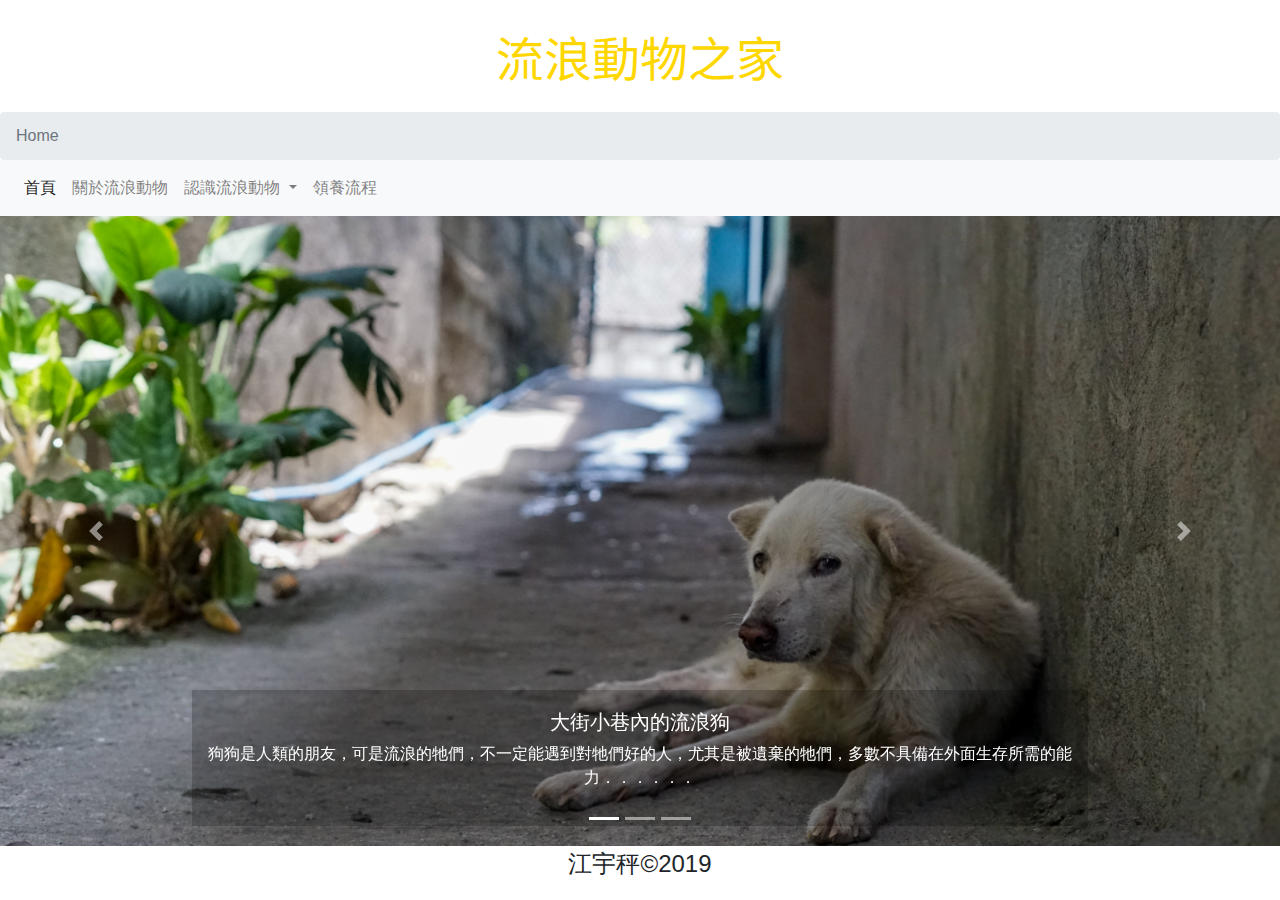
==== about.html @ 1b5770bd "缺大量素材" ====
<!doctype html>
<html lang="zh">

<head>
    <!-- Required meta tags -->
    <meta charset="utf-8">
    <meta name="viewport" content="width=device-width, initial-scale=1, shrink-to-fit=no">

    <!-- Bootstrap CSS -->
    <link rel="stylesheet" href="https://stackpath.bootstrapcdn.com/bootstrap/4.3.1/css/bootstrap.min.css"
        integrity="sha384-ggOyR0iXCbMQv3Xipma34MD+dH/1fQ784/j6cY/iJTQUOhcWr7x9JvoRxT2MZw1T" crossorigin="anonymous">
    <link rel="stylesheet" href="css/style.css">
    <title>流浪動物之家-關於流浪動物</title>
</head>

<body>
    <!-- 標題LOGO -->
    <nav id="logo" class="text-center"> 流浪動物之家 </nav>
    <!-- 麵包屑 -->
    <nav aria-label="breadcrumb">
        <ol class="breadcrumb">
          <li class="breadcrumb-item active" aria-current="page">Home</li>
        </ol>
      </nav>
    <!-- 導覽列 -->
    <nav class="navbar navbar-expand-lg navbar-light bg-light">
        <button class="navbar-toggler" type="button" data-toggle="collapse" data-target="#navbarSupportedContent"
            aria-controls="navbarSupportedContent" aria-expanded="false" aria-label="Toggle navigation">
            <span class="navbar-toggler-icon"></span>
        </button>

        <div class="board collapse navbar-collapse" id="navbarSupportedContent">
            <ul class="navbar-nav mr-auto">
                <li class="nav-item active">
                    <a class="nav-link" href="index.html">首頁 <span class="sr-only">(current)</span></a>
                </li>
                <li class="nav-item">
                    <a class="nav-link" href="about.html">關於流浪動物</a>
                </li>
                <li class="nav-item dropdown">
                    <a class="nav-link dropdown-toggle" href="#" id="navbarDropdown" role="button"
                        data-toggle="dropdown" aria-haspopup="true" aria-expanded="false">
                        認識流浪動物
                    </a>
                    <div class="dropdown-menu" aria-labelledby="navbarDropdown">
                        <a class="dropdown-item" href="cats.html">貓咪</a>
                        <a class="dropdown-item" href="d">狗狗</a>
                        <div class="dropdown-divider"></div>
                        <a class="dropdown-item" href="special-pets.html">特殊寵物</a>
                    </div>
                </li>
                <li class="nav-item">
                    <a class="nav-link" href="adoption.html">領養流程</a>
                </li>
            </ul>
        </div>
    </nav>
    <div class="bd-example">
        <div id="carouselExampleCaptions" class="carousel slide" data-ride="carousel">
            <ol class="carousel-indicators">
                <li data-target="#carouselExampleCaptions" data-slide-to="0" class="active"></li>
                <li data-target="#carouselExampleCaptions" data-slide-to="1"></li>
                <li data-target="#carouselExampleCaptions" data-slide-to="2"></li>
            </ol>
            <div class="carousel-inner">
                <div class="carousel-item active">
                    <img src="IMG/straydog.jpg" class="d-block w-100" alt="...">
                    <div class="carousel-caption d-none d-md-block">
                        <h5>大街小巷內的流浪狗</h5>
                        <p>狗狗是人類的朋友，可是流浪的牠們，不一定能遇到對牠們好的人，尤其是被遺棄的牠們，多數不具備在外面生存所需的能力．．．．．．</p>
                    </div>
                </div>
                <div class="carousel-item">
                    <img src="IMG/straypuppy.jpg" class="d-block w-100" alt="...">
                    <div class="carousel-caption d-none d-md-block">
                        <h5>在人們視線邊緣處</h5>
                        <p>也許牠們曾經離你們很近，可是因為習慣，沒有多少人留意到牠們的存在，以至於默默地在街弄中消失</p>
                    </div>
                </div>
                <div class="carousel-item">
                    <img src="IMG/straycat.jpg" class="d-block w-100" alt="...">
                    <div class="carousel-caption d-none d-md-block">
                        <h5>野外的流浪貓</h5>
                        <p>因為貓咪的個性與習性，牠們在野外的適應力比狗狗來得強，只是還是有少數貓咪例外</p>
                    </div>
                </div>
            </div>
            <a class="carousel-control-prev" href="#carouselExampleCaptions" role="button" data-slide="prev">
                <span class="carousel-control-prev-icon" aria-hidden="true"></span>
                <span class="sr-only">Previous</span>
            </a>
            <a class="carousel-control-next" href="#carouselExampleCaptions" role="button" data-slide="next">
                <span class="carousel-control-next-icon" aria-hidden="true"></span>
                <span class="sr-only">Next</span>
            </a>
        </div>
    </div>

    <footer class="text-center">江宇秤&copy;2019</footer>







    
    <!-- Optional JavaScript -->
    <!-- jQuery first, then Popper.js, then Bootstrap JS -->
    <script src="https://code.jquery.com/jquery-3.3.1.slim.min.js"
        integrity="sha384-q8i/X+965DzO0rT7abK41JStQIAqVgRVzpbzo5smXKp4YfRvH+8abtTE1Pi6jizo"
        crossorigin="anonymous"></script>
    <script src="https://cdnjs.cloudflare.com/ajax/libs/popper.js/1.14.7/umd/popper.min.js"
        integrity="sha384-UO2eT0CpHqdSJQ6hJty5KVphtPhzWj9WO1clHTMGa3JDZwrnQq4sF86dIHNDz0W1"
        crossorigin="anonymous"></script>
    <script src="https://stackpath.bootstrapcdn.com/bootstrap/4.3.1/js/bootstrap.min.js"
        integrity="sha384-JjSmVgyd0p3pXB1rRibZUAYoIIy6OrQ6VrjIEaFf/nJGzIxFDsf4x0xIM+B07jRM"
        crossorigin="anonymous"></script>
</body>

</html>
---- css/style.css ----
@import url("https://fonts.googleapis.com/css?family=Noto+Sans+TC&display=swap");
#logo {
  font-size: 3em;
  margin: 20px auto;
  font-family: 'Noto Sans TC', sans-serif;
  color: gold;
}

.breadcrumb {
  margin-bottom: 0px;
}

.navbar {
  margin-top: 0px;
}

.carousel-inner {
  background-image: url(../IMG/courtyard.png);
  background-size: cover;
}

.carousel img {
  height: 70vh;
  overflow: hidden;
  -o-object-fit: cover;
     object-fit: cover;
}

.carousel-caption {
  background-color: rgba(0, 0, 0, 0.2);
}

footer {
  font-size: 1.5em;
  margin-bottom: 0px;
}
/*# sourceMappingURL=style.css.map */
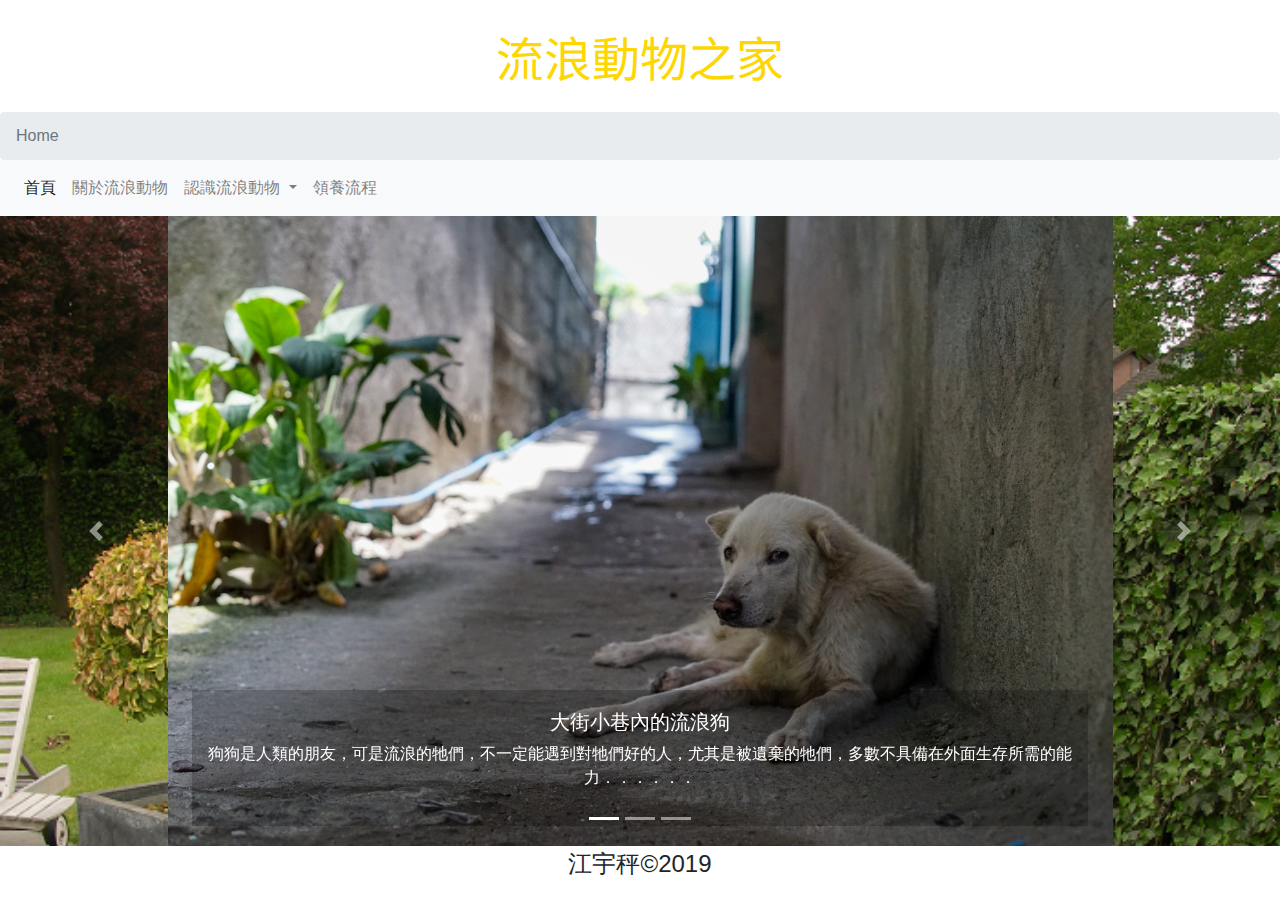
==== commit 93fc139e: "大致弄好 (缺表單)" ====
--- a/about.html
+++ b/about.html
@@ -116,6 +116,8 @@
     <script src="https://stackpath.bootstrapcdn.com/bootstrap/4.3.1/js/bootstrap.min.js"
         integrity="sha384-JjSmVgyd0p3pXB1rRibZUAYoIIy6OrQ6VrjIEaFf/nJGzIxFDsf4x0xIM+B07jRM"
         crossorigin="anonymous"></script>
+        <script src="https://ajax.googleapis.com/ajax/libs/jquery/3.4.1/jquery.min.js"></script>
+        <script src="js/java.js"></script>
 </body>
 
 </html>--- a/css/style.css
+++ b/css/style.css
@@ -21,9 +21,10 @@
 
 .carousel img {
   height: 70vh;
+  width: 40vw;
   overflow: hidden;
-  -o-object-fit: cover;
-     object-fit: cover;
+  -o-object-fit: contain;
+     object-fit: contain;
 }
 
 .carousel-caption {
@@ -34,4 +35,50 @@
   font-size: 1.5em;
   margin-bottom: 0px;
 }
+
+.row img {
+  height: 40vh;
+  -o-object-fit: contain;
+     object-fit: contain;
+  overflow: hidden;
+}
+
+.slick-prev, .slick-next {
+  display: none !important;
+}
+
+#step-out {
+  height: 50vh;
+  width: 60vw;
+  position: relative;
+  margin-left: 20vw;
+}
+
+#step1 {
+  height: 50vh;
+  width: 60vw;
+  display: block;
+  background-color: rgba(255, 0, 0, 0.5);
+  position: absolute;
+}
+
+#step2 {
+  height: 50vh;
+  width: 60vw;
+  display: block;
+  background-color: rgba(0, 255, 0, 0.5);
+  position: absolute;
+}
+
+#step3 {
+  height: 50vh;
+  width: 60vw;
+  display: block;
+  background-color: rgba(0, 0, 255, 0.5);
+  position: absolute;
+}
+
+.close {
+  display: none;
+}
 /*# sourceMappingURL=style.css.map */